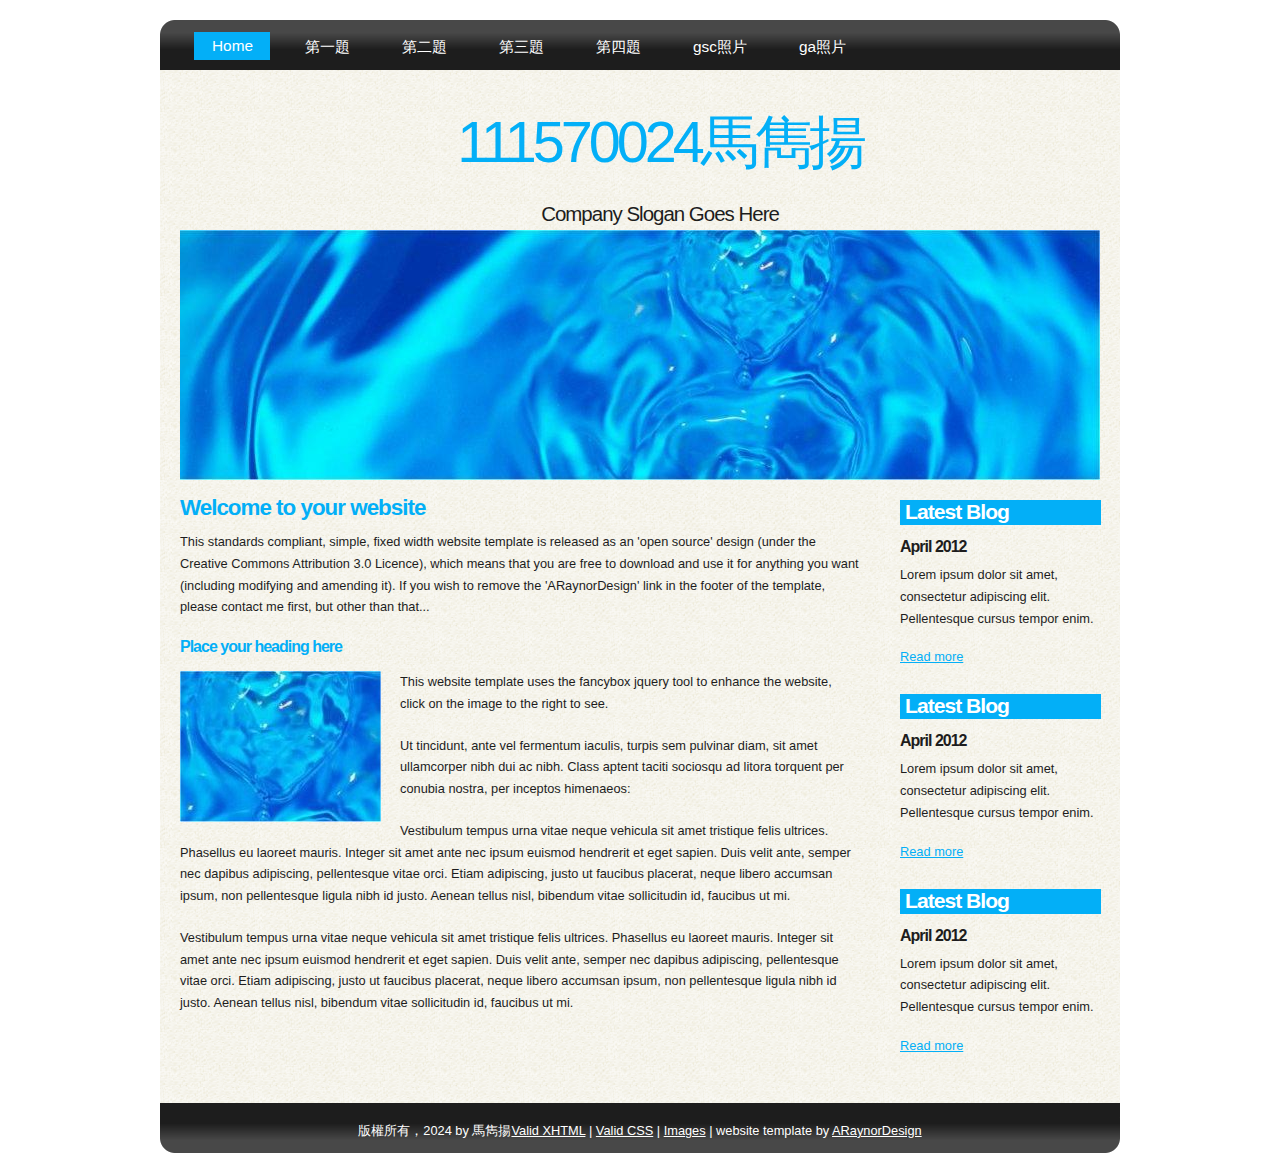
==== index.html @ 5ce459ca "Add files via upload" ====
<!DOCTYPE html PUBLIC "-//W3C//DTD XHTML 1.1//EN" "http://www.w3.org/TR/xhtml11/DTD/xhtml11.dtd">
<html xmlns="http://www.w3.org/1999/xhtml" xml:lang="en">

<head>
  <title>111570024馬雋揚</title>
  <meta name="description" content="free website template" />
  <meta name="keywords" content="enter your keywords here" />
  <meta http-equiv="content-type" content="text/html; charset=utf-8" />
  <link rel="stylesheet" type="text/css" href="css/style.css" />
  <link rel="stylesheet" type="text/css" href="css/mystyle.css" />
  <script type="text/javascript" src="js/jquery.min.js"></script>
  <script type="text/javascript" src="js/jquery.easing.min.js"></script>
  <script type="text/javascript" src="js/jquery.lavalamp.min.js"></script>
  <script type="text/javascript">
    $(function() {
      $("#lava_menu").lavaLamp({
        fx: "backout",
        speed: 700
      });
    });
  </script>
    <script type="text/javascript" src="js/jquery.nivo.slider.pack.js"></script>
    <script type="text/javascript">
    $(window).load(function() {
        $('#slider').nivoSlider();
    });
    </script>

</head>

<body>
  <div id="main">	
    <div id="site_content">  
	  <div id="menubar">
        <ul class="lavaLampWithImage" id="lava_menu">
          <li class="current"><a href="index.html">Home</a></li>
          <li><a href="a1.html">第一題</a></li>
          <li><a href="a2.html">第二題</a></li>
          <li><a href="a3.html">第三題</a></li>
          <li><a href="a4.html">第四題</a></li>
          <li><a href="a5.html">gsc照片</a></li>
          <li><a href="a6.html">ga照片</a></li>
        </ul>
	  </div><!--close menubar-->
      <div id="header">  
        <h1>111570024馬雋揚<span></span></h1>	
	    <h2>Company Slogan Goes Here</h2>
      </div><!--close header-->	
	  <div id="banner_image">
	    <div id="slider-wrapper">        
          <div id="slider" class="nivoSlider">
            <img src="images/slide1.jpg" alt="" />
            <img src="images/slide2.jpg" alt="" />
            <img src="images/slide3.jpg" alt="" />
		  </div><!--close slider-->
		</div><!--close slider-wrapper-->
	  </div><!--close banner_image-->		  
      <div id="content">
        <div class="content_item">
          <h1>Welcome to your website</h1>
          <p>This standards compliant, simple, fixed width website template is released as an 'open source' design (under the Creative Commons Attribution 3.0 Licence), which means that you are free to download and use it for anything you want (including modifying and amending it). If you wish to remove the 'ARaynorDesign' link in the footer of the template, please contact me first, but other than that...</p>
          <h3>Place your heading here</h3>
          <div style="width:200px; float:left; padding: 0px 20px 10px 0px;"><img alt="image" src="images/image.jpg" /></div>
          <p>This website template uses the fancybox jquery tool to enhance the website, click on the image to the right to see. </p>
          <p>Ut tincidunt, ante vel fermentum iaculis, turpis sem pulvinar diam, sit amet ullamcorper nibh dui ac nibh. Class aptent taciti sociosqu ad litora torquent per conubia nostra, per inceptos himenaeos:</p>
          <p>Vestibulum tempus urna vitae neque vehicula sit amet tristique felis ultrices. Phasellus eu laoreet mauris. Integer sit amet ante nec ipsum euismod hendrerit et eget sapien. Duis velit ante, semper nec dapibus adipiscing, pellentesque vitae orci. Etiam adipiscing, justo ut faucibus placerat, neque libero accumsan ipsum, non pellentesque ligula nibh id justo. Aenean tellus nisl, bibendum vitae sollicitudin id, faucibus ut mi.</p>
          <p>Vestibulum tempus urna vitae neque vehicula sit amet tristique felis ultrices. Phasellus eu laoreet mauris. Integer sit amet ante nec ipsum euismod hendrerit et eget sapien. Duis velit ante, semper nec dapibus adipiscing, pellentesque vitae orci. Etiam adipiscing, justo ut faucibus placerat, neque libero accumsan ipsum, non pellentesque ligula nibh id justo. Aenean tellus nisl, bibendum vitae sollicitudin id, faucibus ut mi.</p>
		</div><!--close content_item-->	
	      
		<div class="sidebar_container">   		  
		  <div class="sidebar">
            <div class="sidebar_item">
                <h2>Latest Blog</h2>
			    <h4>April 2012</h4>
                <p>Lorem ipsum dolor sit amet, consectetur adipiscing elit. Pellentesque cursus tempor enim.</p>
		          <a href="#">Read more</a>
              </div><!--close sidebar_item--> 
          </div><!--close sidebar-->     		
		  <div class="sidebar">
            <div class="sidebar_item">
              <h2>Latest Blog</h2>
		  	  <h4>April 2012</h4>
              <p>Lorem ipsum dolor sit amet, consectetur adipiscing elit. Pellentesque cursus tempor enim.</p>
		        <a href="#">Read more</a>
            </div><!--close sidebar_item--> 
          </div><!--close sidebar-->  
		  <div class="sidebar">
            <div class="sidebar_item">
              <h2>Latest Blog</h2>
			  <h4>April 2012</h4>
              <p>Lorem ipsum dolor sit amet, consectetur adipiscing elit. Pellentesque cursus tempor enim.</p>
		        <a href="#">Read more</a>
            </div><!--close sidebar_item--> 
          </div><!--close sidebar-->  
        </div><!--close sidebar_container-->	
       <br style="clear:both;" />
      </div><!--close content-->	
    </div><!--close site_content-->	
    <div id="footer">  
     版權所有，2024 by 馬雋揚<a href="http://validator.w3.org/check?uri=referer">Valid XHTML</a> | <a href="http://jigsaw.w3.org/css-validator/check/referer">Valid CSS</a> | <a href="http://fotogrph.com/">Images</a> | website template by <a href="http://www.araynordesign.co.uk">ARaynorDesign</a>
    </div><!--close footer-->	
  </div><!--close main-->	
</body>
</html>
---- css/style.css ----
html
{ height: 100%;}

*
{ margin: 0;
  padding: 0;}

body
{ font: normal .80em arial, sans-serif;
  background: #FFF;
  color: #1D1D1D;}

p
{ padding: 0 0 20px 0;
  line-height: 1.7em;}
  
img
{ border: 0;}

h1, h2, h3, h4, h5, h6 
{ font: bold 175% arial, sans-serif;
  color: #03AFF7;
  letter-spacing: -1px;
  margin: 0 0 10px 0;
  padding: 15px 0 0 0;}

h2
{ font: bold 165% arial, sans-serif;}

h3
{ font: bold 125% arial, sans-serif;
  padding: 0 0 5px 0;
  color: #03AFF7;}

h4, h5, h6
{ margin: 0;
  padding: 0 0 5px 0;
  font: bold 110% arial, sans-serif;
  color: #1D1D1D;
  line-height: 1.5em;}

h5, h6
{ font: italic 95% arial, sans-serif;
  color: #1D1D1D;
  padding-bottom: 15px;}

h6
{ color: #362C20;}

a, a:hover
{ background: transparent;
  outline: none;
  text-decoration: underline;
  color: #5D5D5D;}

a:hover
{ text-decoration: underline;
  color: #1D1D1D;}

ul
{ margin: 2px 0 22px 17px;}

ul li
{ margin: 2px 0 15px 17px;}

ol
{ margin: 8px 0 22px 20px;}

ol li
{ margin: 0 0 11px 0;}

#main, #header, #banner, #menubar, #site_content, #footer, #contact, #footer_content
{ margin-left: auto; 
  margin-right: auto;}

#header
{ width: 1000px;
  height: 140px;
  padding-top: 20px;
  background: transparent;
  text-align: center;}

#banner_image {
    margin: 0 auto;
	width: 920px;
}
#slider-wrapper {
    height: 250px;
	background: transparent;
	width: 920px;
}
#slider {
    background: url("../images/loading.gif") no-repeat scroll 50% 50% transparent;
    height: 250px;
    position: relative;
    width: 920px;
}
#slider img {
    display: none;
    left: 0;
    position: absolute;
    top: 0;
}
#slider a {
    border: 0 none;
    display: block;
}
.nivoSlider {
    position: relative;
}
.nivoSlider img {
    left: 0;
    position: absolute;
    top: 0;
}
.nivoSlider a.nivo-imageLink {
    border: 0 none;
    display: none;
    height: 100%;
    left: 0;
    margin: 0;
    padding: 0;
    position: absolute;
    top: 0;
    width: 100%;
    z-index: 6;
}
.nivo-slice {
    display: block;
    height: 100%;
    position: absolute;
    z-index: 5;
}
.nivo-box {
    display: block;
    position: absolute;
    z-index: 5;
}
.nivo-caption {
    background: none repeat scroll 0 0 #000000;
    bottom: 0;
    color: #FFFFFF;
    font-family: arial;
    left: 0;
    position: absolute;
    text-transform: uppercase;
    width: 100%;
    z-index: 8;
}
.nivo-caption p {
    margin: 0;
    padding: 5px;
}
.nivo-caption a {
    color: red;
    display: inline !important;
    text-decoration: none;
}
.nivo-caption a:hover {
    color: blue;
    text-decoration: underline;
}
.nivo-html-caption {
    display: none;
}
.nivo-directionNav a {
    background: url("../images/arrows.png") no-repeat scroll 0 0 transparent;
    cursor: pointer;
    display: block;
    height: 30px;
    position: absolute;
    text-indent: -9999px;
    top: 45%;
    width: 30px;
    z-index: 9;
}
a.nivo-prevNav {
    left: 15px;
}
a.nivo-nextNav {
    background-position: -30px 50%;
    right: 15px;
}
.nivo-controlNav {
    bottom: -30px;
    left: 50%;
    margin-left: -40px;
    position: absolute;
}
.nivo-controlNav a {
    cursor: pointer;
    float: left;
    height: 22px;
    margin-top: 250px;
    position: relative;
    text-indent: -9999px;
    width: 22px;
    z-index: 9;
}
.nivo-controlNav a.active {
    background-position: 0 -22px;
}
  
#header H1
{ width: 1000px;
  font: normal 450% arial, sans-serif;
  color: #03AFF7;
  letter-spacing: -4px;
  background: transparent;}

span
{ color: #1D1D1D;}

#header H2
{ width: 1000px;
  font: normal 160% arial, sans-serif;
  color: #1D1D1D;
  letter-spacing: -1px;
  margin-top: -5px;
  background: transparent;}

#menubar
{ width: 960px;
  height: 50px;
  color: #000;
  background: transparent url(../images/menubar.png) no-repeat;} 
  
#contact{
  width: 230px;
  float: left;
  height: 40px;
  background: transparent;
  padding: 10px 0 10px 20px;
}

#site_content
{ width: 960px;
  overflow: hidden;
  margin-top: 20px;
  background: transparent url(../images/pattern.png) repeat;}  

.sidebar_container
{ float: left;
  width: 260px;
  margin: 20px 0 20px 0;}

.sidebar
{ float: right;
  width: 240px;
  padding-left: 10px;
  margin-bottom: 10px;}

.sidebar_item
{ font: normal 100% arial, sans-serif;
  padding: 0 15px 0 0;
  margin-bottom: 20px;
  width: 201px;}

.sidebar h2
{ height: 20px;
  padding: 0 0 5px 5px;
  color: #FFF;
  background: #03AFF7;}  
  
.sidebar h4
{ font-size: 125%;
  color: #1D1D1D;}

.sidebar p
{ color: #1D1D1D;}

.sidebar a
{ color: #03AFF7;}

.sidebar a:hover
{ text-decoration: none;}

.sidebar ul li, .sidebar ul li.selected
{ list-style: none; 
  margin: 15px 0;
  padding: 0;}

.sidebar li.selected, .sidebar li:hover
{ color: #5D5D5D;
  text-decoration: none;} 

#content
{ text-align: left;
  width: 960px;
  padding: 0;
  margin: 0 0 0 20px;
  float: left;}

.content_item
{ width: 680px;
  margin: 0 20px 20px 0;
  float: left;}

.content_image
{ width: 250px;
  padding: 0px 20px 20px 0px;
  float: left;}
  
#footer
{ width: 960px;
  font: normal 100% arial, sans-serif;
  height: 30px;
  margin-bottom: 40px;
  padding: 20px 0 0px 0;
  text-align: center; 
  background: transparent url(../images/footer.png) no-repeat;
  color: #FFF;}

#footer a, #footer a:hover
{ color: #FFF;
  text-decoration: underline;}

#footer a:hover
{ text-decoration: none;}
  
/* from here: http://www.gmarwaha.com/blog/2007/08/23/lavalamp-for-jquery-lovers */
.lavaLampWithImage {
  position: relative;
  height: 30px;
  padding: 10px 0px 5px 0;
  overflow: hidden;
  margin: 0 0px 0 0;
  width: 1000px;
}

.lavaLampWithImage li {
  float: left;
  list-style: none;
}

.lavaLampWithImage li.back {
  background: #03AFF7;
  height: 28px;
  z-index: 8;
  position: absolute;
}

.lavaLampWithImage li a {
  font: normal 120% arial, sans-serif;
  text-decoration: none;
  color: #FFF;
  z-index: 10;
  display: block;
  height: 60px;
  padding: 5px 0px 0px 35px;
  position: relative;
  overflow: hidden;
}

.lavaLampWithImage li a:hover, .lavaLampWithImage li a:active, .lavaLampWithImage li a:visited {
  border: none;
}
---- css/mystyle.css ----
.s1
{
 color: purple;
 font-size: 30px;
 font-weight: bold;
 text-align: center;
}
.s2
{
 color: red;
 font-size: 30px;
 font-weight: bold;
 text-align: center;
}
.s3
{
 color: blue;
 font-size: 30px;
 font-weight: bold;
 text-align: left;
}
.s4
{
 color: brown;
 font-size: 30px;
 font-weight: bold;
 text-align: left;
}
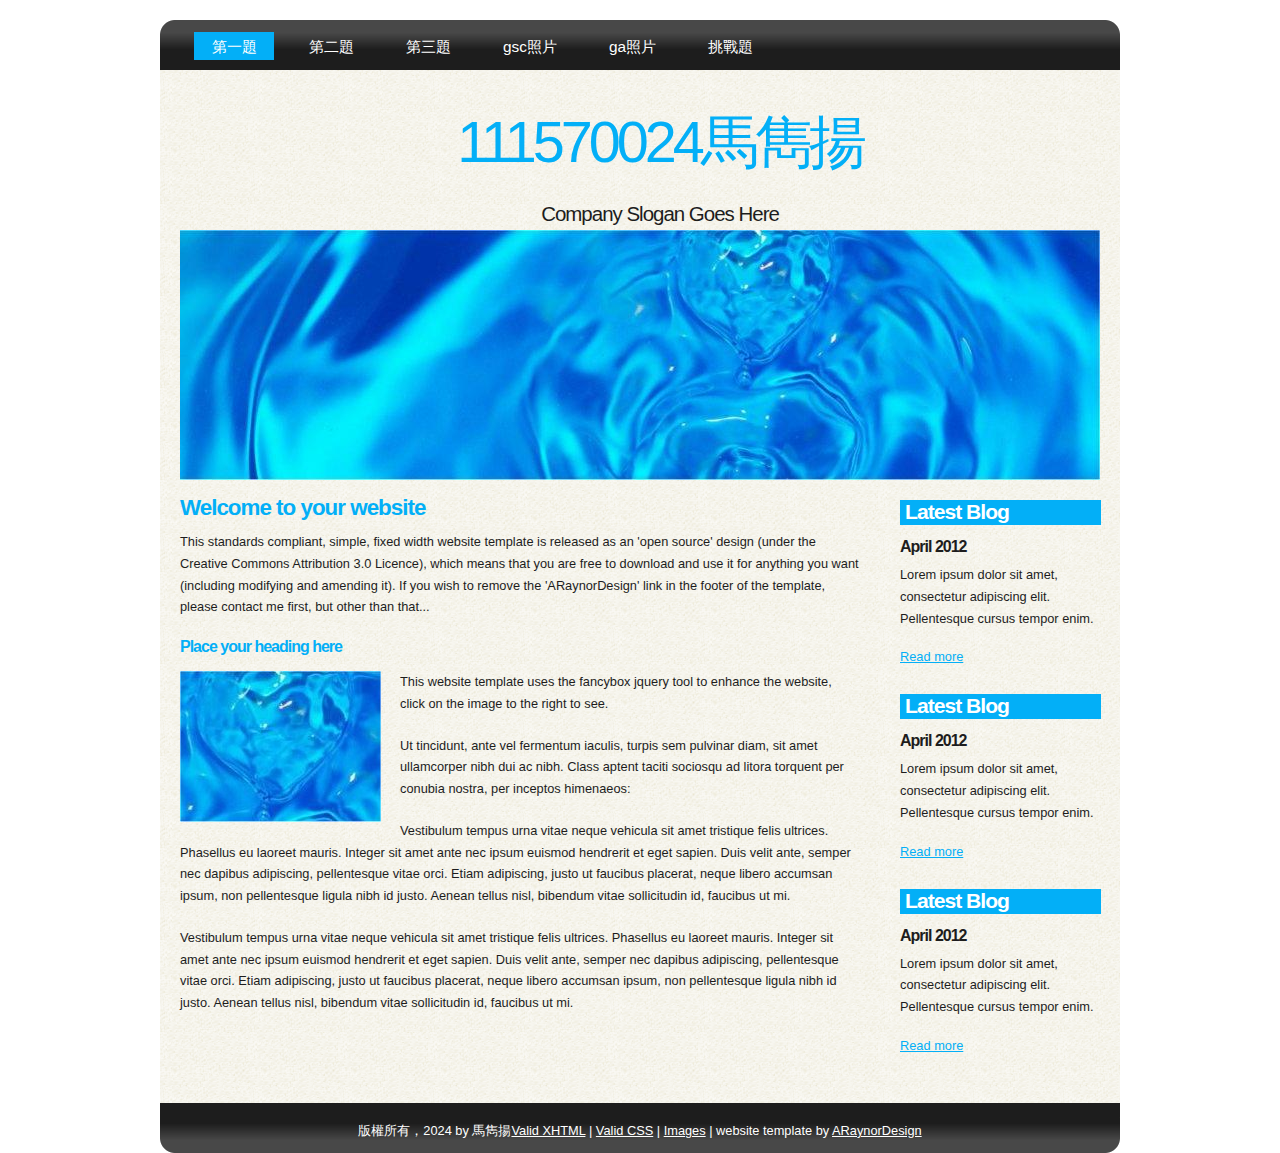
==== commit 3820e96d: "Add files via upload" ====
--- a/index.html
+++ b/index.html
@@ -26,6 +26,16 @@
     });
     </script>
 
+
+<!-- Google tag (gtag.js) -->
+<script async src="https://www.googletagmanager.com/gtag/js?id=G-Y7DH1YDLSY"></script>
+<script>
+  window.dataLayer = window.dataLayer || [];
+  function gtag(){dataLayer.push(arguments);}
+  gtag('js', new Date());
+
+  gtag('config', 'G-Y7DH1YDLSY');
+</script>
 </head>
 
 <body>
@@ -33,13 +43,12 @@
     <div id="site_content">  
 	  <div id="menubar">
         <ul class="lavaLampWithImage" id="lava_menu">
-          <li class="current"><a href="index.html">Home</a></li>
           <li><a href="a1.html">第一題</a></li>
           <li><a href="a2.html">第二題</a></li>
           <li><a href="a3.html">第三題</a></li>
-          <li><a href="a4.html">第四題</a></li>
-          <li><a href="a5.html">gsc照片</a></li>
-          <li><a href="a6.html">ga照片</a></li>
+          <li><a href="a4.html">gsc照片</a></li>
+          <li><a href="a5.html">ga照片</a></li>
+          <li><a href="a6.html">挑戰題</a></li>
         </ul>
 	  </div><!--close menubar-->
       <div id="header">  
